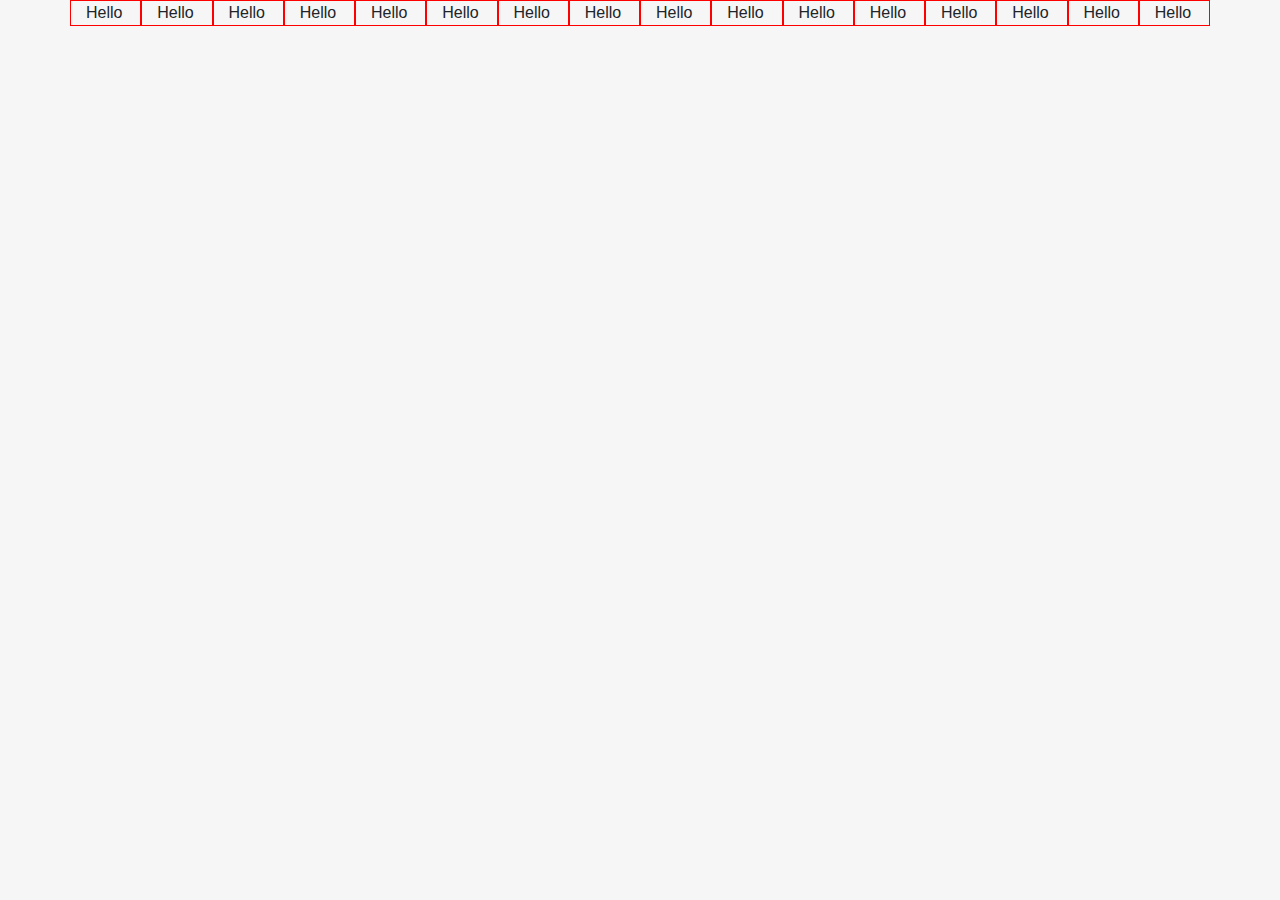
==== test.html @ ff9e8bc0 "Additional styling." ====
<!DOCTYPE html>
<html lang="en">
    <head>
        <meta charset="UTF-8">
        <link rel="stylesheet" href="https://stackpath.bootstrapcdn.com/bootstrap/4.3.1/css/bootstrap.min.css" integrity="sha384-ggOyR0iXCbMQv3Xipma34MD+dH/1fQ784/j6cY/iJTQUOhcWr7x9JvoRxT2MZw1T" crossorigin="anonymous">
        <link rel="stylesheet" type="text/css" href="css/style.css">
        <title>Memory Game</title>
    </head>
    <body>
        <div class="container">
            <div class="row">
                <div class="col" style="border: 1px solid red">Hello</div>
                <div class="col" style="border: 1px solid red">Hello</div>
                <div class="col" style="border: 1px solid red">Hello</div>
                <div class="col" style="border: 1px solid red">Hello</div>
                <div class="col" style="border: 1px solid red">Hello</div>
                <div class="col" style="border: 1px solid red">Hello</div>
                <div class="col" style="border: 1px solid red">Hello</div>
                <div class="col" style="border: 1px solid red">Hello</div>
                <div class="col" style="border: 1px solid red">Hello</div>
                <div class="col" style="border: 1px solid red">Hello</div>
                <div class="col" style="border: 1px solid red">Hello</div>
                <div class="col" style="border: 1px solid red">Hello</div>
                <div class="col" style="border: 1px solid red">Hello</div>
                <div class="col" style="border: 1px solid red">Hello</div>
                <div class="col" style="border: 1px solid red">Hello</div>
                <div class="col" style="border: 1px solid red">Hello</div>
            </div>
        </div>
    </body>
    </html>
---- css/style.css ----
* {
    padding: 0;
    margin: 0;
    box-sizing: border-box;
}

body {
    height: 100vh;
    background-color: rgb(246, 246, 246);
    display: flex;
}

.player-panel {
    border: 2px solid #888;
    font-size: 1em;
    font-family: 'Open Sans', sans-serif;
    letter-spacing: .5em;
    text-align: center;
    padding: 10px;
    margin: 10px;
}

.player-0-panel.active {
    background-color: yellow;
}

.player-1-panel.active {
    background-color: green;
}

.winner {
    font-family: 'Prata', serif;
    letter-spacing: 0;
    padding: 15px;
    font-size: 1em;
}

#new-game {
    padding: 5px;
    margin: 5px;
}

#player-0 {
    color: #2f4b77;
}

#player-1 {
    color: #841212;
}

.game-board {
    width: 650px;
    height: 650px;
    perspective: 1000px;
    border: 1px solid red;
    display: flex;
    flex-wrap: wrap;
    margin: auto;
    
}

.card {
    width: calc(25% - 10px);
    height: calc(33.33% - 10px);
    margin: 5px;
    position: relative;
    transform: scale(1);
    transition: transform .3s;
    transform-style: preserve-3d;
    transition: transform .5s;
}   

.card:active {
    transform: scale(.98);
}

.card.flip {
    transform: rotateY(180deg);
}

.card-front,
.card-back {
    width: 100%;
    padding: 20px;
    vertical-align: baseline;
    background-color: white;
    position: absolute;
    backface-visibility: hidden;
}

.card-front {
    transform: rotateY(180deg); 
}
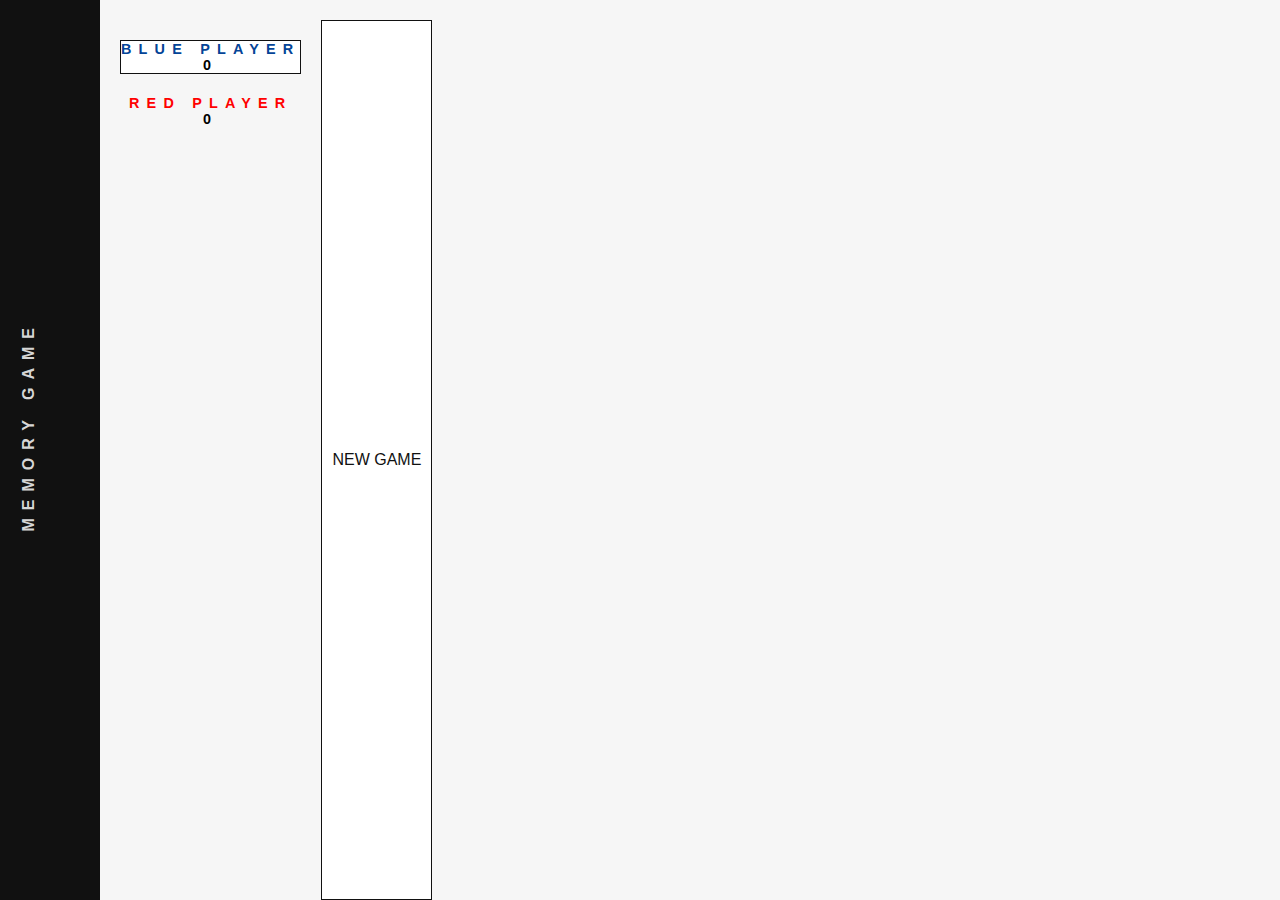
==== commit 772c7571: "Additional styling." ====
--- a/test.html
+++ b/test.html
@@ -2,30 +2,25 @@
 <html lang="en">
     <head>
         <meta charset="UTF-8">
-        <link rel="stylesheet" href="https://stackpath.bootstrapcdn.com/bootstrap/4.3.1/css/bootstrap.min.css" integrity="sha384-ggOyR0iXCbMQv3Xipma34MD+dH/1fQ784/j6cY/iJTQUOhcWr7x9JvoRxT2MZw1T" crossorigin="anonymous">
         <link rel="stylesheet" type="text/css" href="css/style.css">
         <title>Memory Game</title>
     </head>
     <body>
-        <div class="container">
-            <div class="row">
-                <div class="col" style="border: 1px solid red">Hello</div>
-                <div class="col" style="border: 1px solid red">Hello</div>
-                <div class="col" style="border: 1px solid red">Hello</div>
-                <div class="col" style="border: 1px solid red">Hello</div>
-                <div class="col" style="border: 1px solid red">Hello</div>
-                <div class="col" style="border: 1px solid red">Hello</div>
-                <div class="col" style="border: 1px solid red">Hello</div>
-                <div class="col" style="border: 1px solid red">Hello</div>
-                <div class="col" style="border: 1px solid red">Hello</div>
-                <div class="col" style="border: 1px solid red">Hello</div>
-                <div class="col" style="border: 1px solid red">Hello</div>
-                <div class="col" style="border: 1px solid red">Hello</div>
-                <div class="col" style="border: 1px solid red">Hello</div>
-                <div class="col" style="border: 1px solid red">Hello</div>
-                <div class="col" style="border: 1px solid red">Hello</div>
-                <div class="col" style="border: 1px solid red">Hello</div>
+            <div class="sidebar">
+                <h1 class="game-title">MEMORY GAME</h1>
             </div>
-        </div>
+            <div class="player-panel">
+                <div class="player-0-panel active">
+                    <div class="player-name" id="player-0">BLUE PLAYER</div>
+                    <div class="player-score" id="score-0">0</div>
+                </div>
+                <div class="player-1-panel">
+                    <div class="player-name" id="player-1">RED PLAYER</div>
+                    <div class="player-score" id="score-1">0</div>
+                </div>
+            </div>
+            <button id="new-game">NEW GAME</button>
+            <div class="winner"></div>
+
     </body>
     </html>--- a/css/style.css
+++ b/css/style.css
@@ -10,22 +10,41 @@
     display: flex;
 }
 
+h1 {
+    font-family: 'Prata', serif;
+    text-align: center;
+    margin-top: 20px;
+}
+
 .player-panel {
-    border: 2px solid #888;
-    font-size: 1em;
+    font-size: .9em;
     font-family: 'Open Sans', sans-serif;
+    font-weight: 700;
     letter-spacing: .5em;
     text-align: center;
     padding: 10px;
     margin: 10px;
 }
 
-.player-0-panel.active {
-    background-color: yellow;
+#player-0 {
+    color: #044497;
 }
 
+#player-1 {
+    color: red;
+}
+
+.player-0-panel,
+.player-1-panel {
+    margin-top: 20px;
+    border: 1px solid rgb(246, 246, 246);
+}
+
+.player-0-panel.active,
 .player-1-panel.active {
-    background-color: green;
+    background-color: white;
+    border: 1px solid #111;
+    transition: .5s;
 }
 
 .winner {
@@ -35,40 +54,27 @@
     font-size: 1em;
 }
 
-#new-game {
-    padding: 5px;
-    margin: 5px;
-}
-
-#player-0 {
-    color: #2f4b77;
-}
-
-#player-1 {
-    color: #841212;
-}
-
 .game-board {
     width: 650px;
     height: 650px;
     perspective: 1000px;
-    border: 1px solid red;
     display: flex;
     flex-wrap: wrap;
     margin: auto;
-    
 }
 
 .card {
     width: calc(25% - 10px);
-    height: calc(33.33% - 10px);
+    height: calc(25% - 10px);
     margin: 5px;
     position: relative;
     transform: scale(1);
     transition: transform .3s;
     transform-style: preserve-3d;
     transition: transform .5s;
-}   
+    transition: .5s;
+    border: 1px solid #111;
+}
 
 .card:active {
     transform: scale(.98);
@@ -82,14 +88,61 @@
 .card-back {
     width: 100%;
     padding: 20px;
-    vertical-align: baseline;
-    background-color: white;
+    text-align: center;
     position: absolute;
     backface-visibility: hidden;
 }
 
+.card-back {
+    background-color: white;
+}
+
 .card-front {
+    height: 150.5px;
+    background-color: #111;
+    color: white;
     transform: rotateY(180deg); 
 }
 
+.card-front.fas {
+    line-height: 1.3;
+}
 
+.blue i {
+    background-color: #044497;
+}
+
+.red i {
+    background-color: red;
+}
+
+.sidebar {
+    width: 100px;
+    height: 100vh;
+    background-color: #111;
+}
+
+.game-title {
+    color: rgb(214, 214, 214);
+    font-size: 1em;
+    font-family: 'Open Sans', sans-serif;
+    letter-spacing: .5em;
+    writing-mode: vertical-rl;
+    transform: rotate(180deg);
+    padding: 300px 20px;
+}
+
+#new-game {
+    background-color: white;
+    color: #111;
+    border: solid 1px #111;
+    padding: 10px;
+    margin-top: 20px;
+    font-size: 1em;
+    transition: .5s;
+}
+
+#new-game:hover {
+    background-color: #111;
+    color: white;
+}
